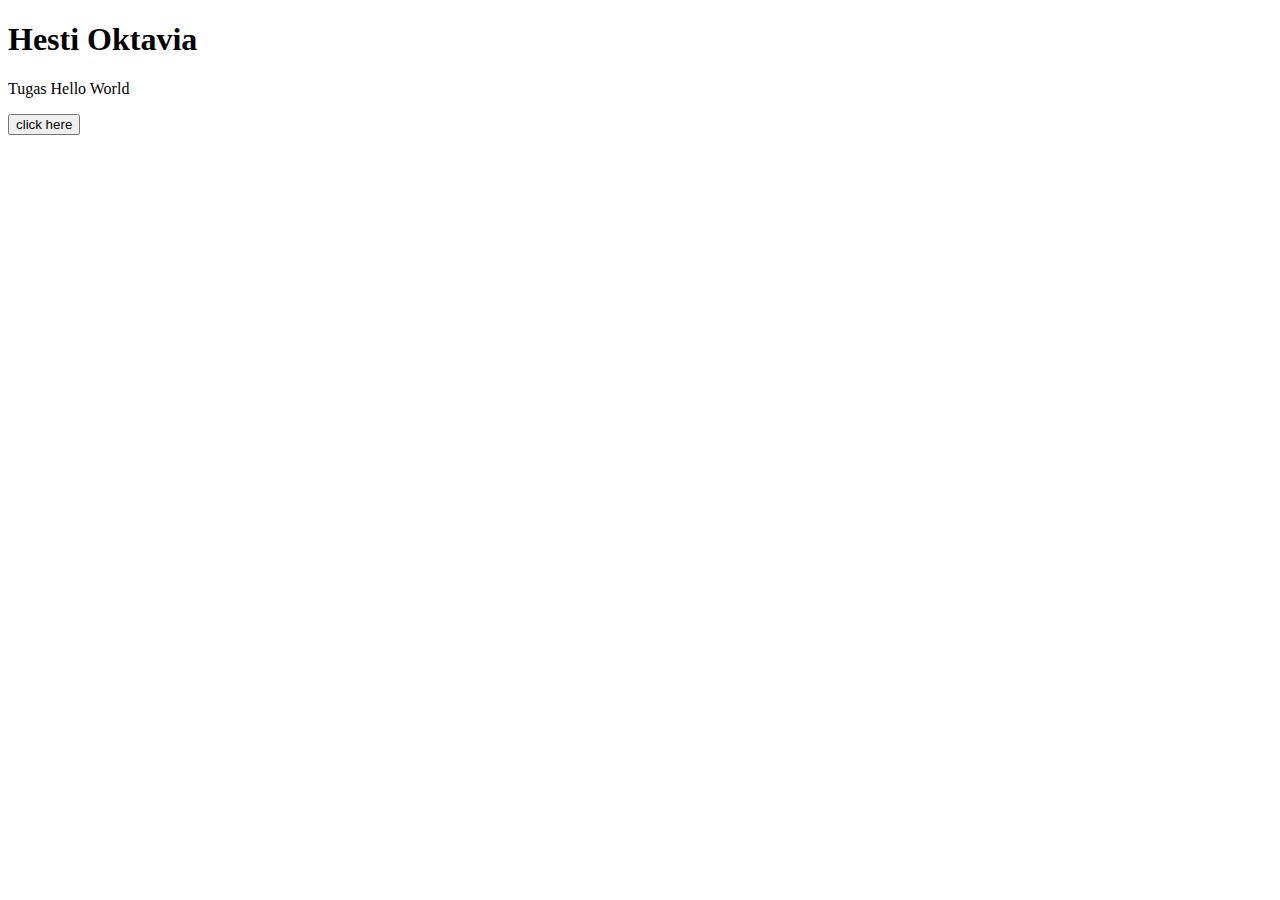
==== index.html @ 0130dedd "Add files via upload" ====
<!DOCTYPE html>
<html lang="en">
<head>
    <meta charset="UTF-8">
    <meta name="viewport" content="width=device-width, initial-scale=1.0">
    <title>Document</title>
</head>
<body>
    <h1>Hesti Oktavia</h1>
    <p>Tugas Hello World</p> <a href="/helloworld/program-hello-world.php"> <button>click here</button> </a>
</body>
</html>
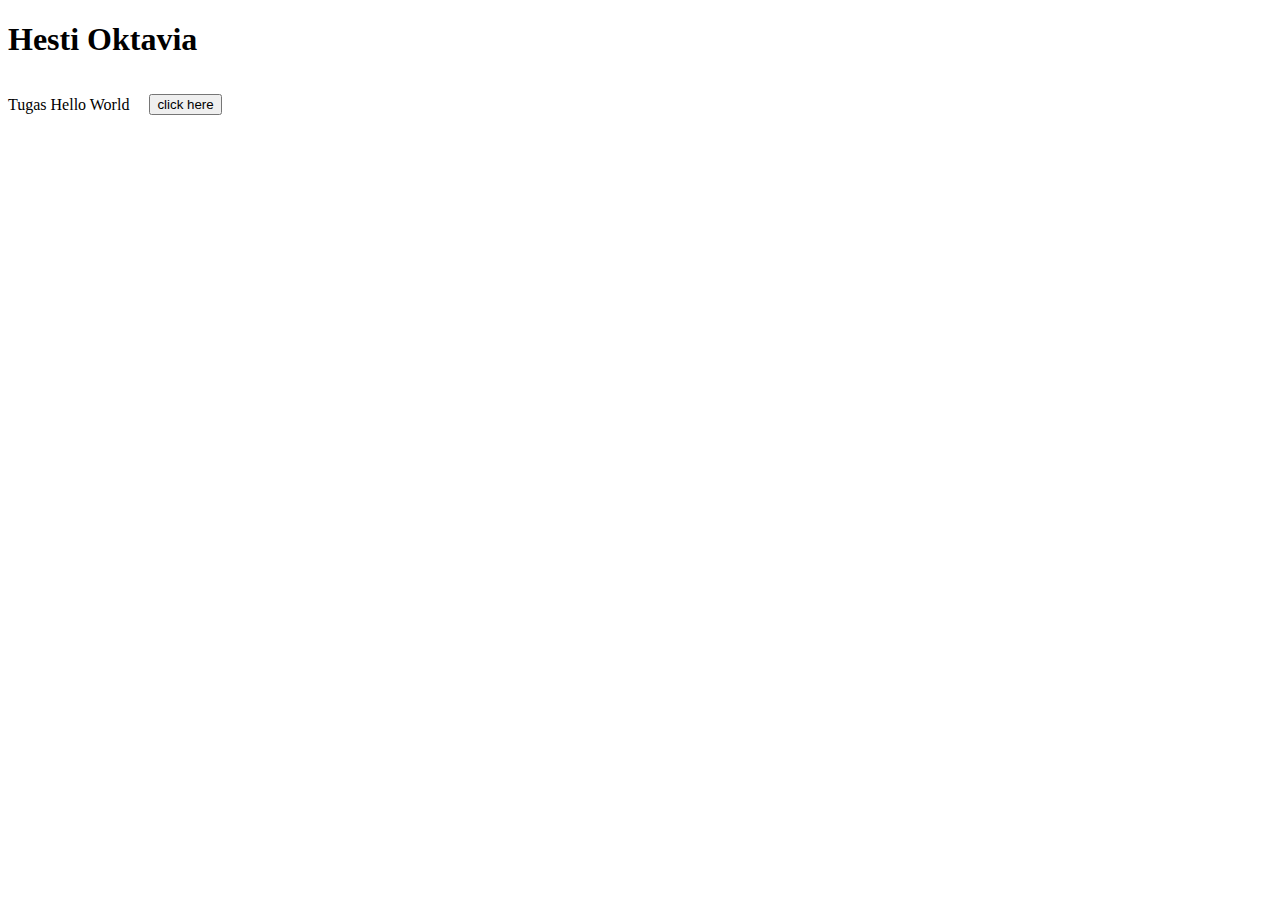
==== commit 0aaa7b22: "Update index.html" ====
--- a/index.html
+++ b/index.html
@@ -4,9 +4,13 @@
     <meta charset="UTF-8">
     <meta name="viewport" content="width=device-width, initial-scale=1.0">
     <title>Document</title>
+
+    <link rel="stylesheet" href="style.css">
 </head>
 <body>
     <h1>Hesti Oktavia</h1>
-    <p>Tugas Hello World</p> <a href="/helloworld/program-hello-world.php"> <button>click here</button> </a>
+    <div class="container">
+    <p>Tugas Hello World</p> <a href="/tugas/helloworld/"> <button>click here</button> </a>
+    </div>
 </body>
-</html>+</html>
--- a/style.css
+++ b/style.css
@@ -0,0 +1,6 @@
+.container{
+    display: flex;
+    flex-direction: row;
+    align-items: center;
+    gap: 20px;
+}